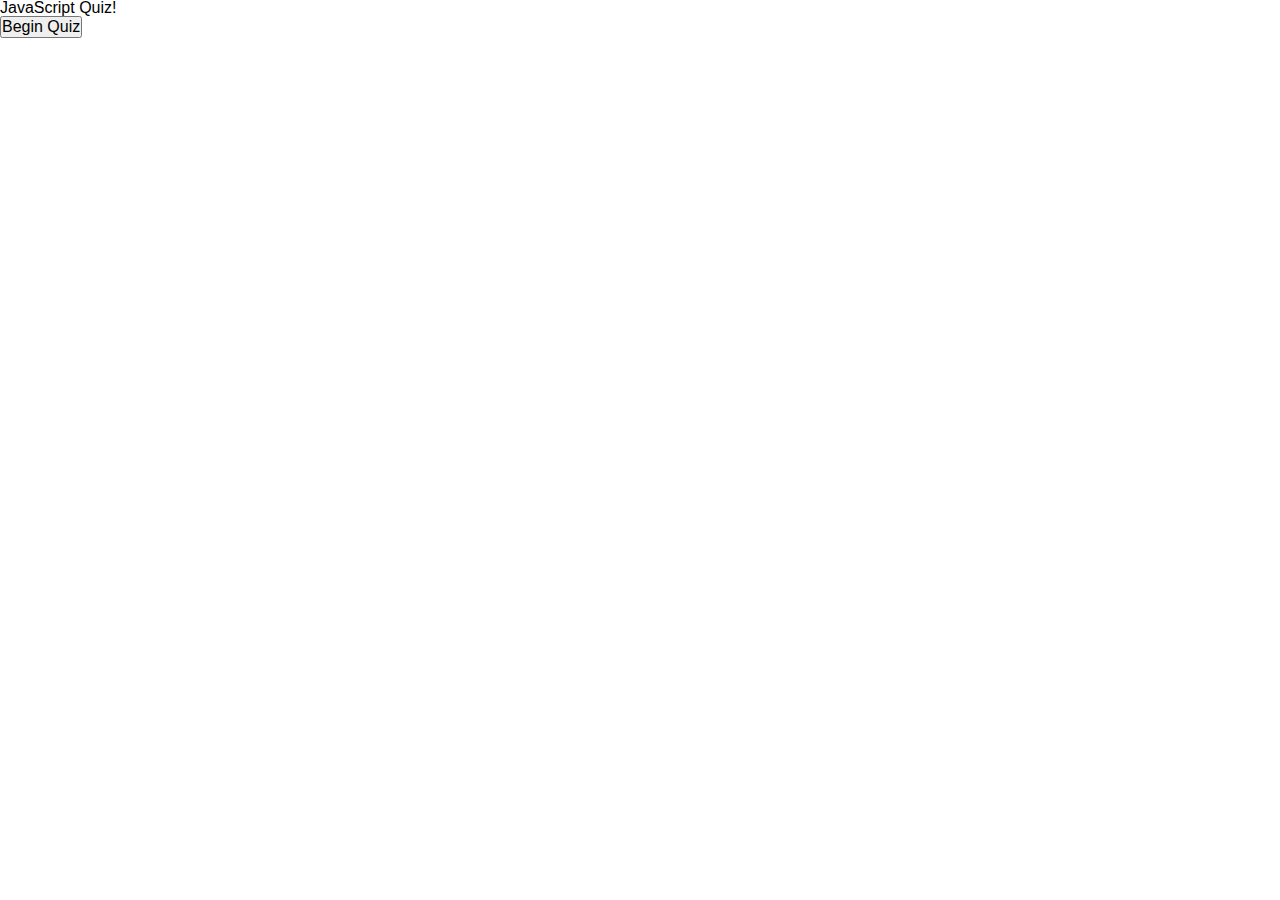
==== index.html @ 0f1d8e77 "started homework 4" ====
<!DOCTYPE html>
<html lang="en">
<head>
    <meta charset="UTF-8">
    <meta name="viewport" content="width=device-width, initial-scale=1.0">
    <title>Document</title>
    <link rel="stylesheet" type="text/css" href="./assets/css/reset.css">
    <link rel="stylesheet" type="text/css" href="./assets/css/styles.css">
    <script src="./assets/js/script.js"></script>
</head>
<body>
    <header>
        <div class="header-font">JavaScript Quiz!</div>
        <button class="start-button">Begin Quiz</button>
    </header>
    <main>
        <section>
            
        </section>
    </main>
</body>
</html>
---- assets/css/styles.css ----
* {
    box-sizing: border-box;
}
button {

}
body {

}
header {

}
h1 {
    
}
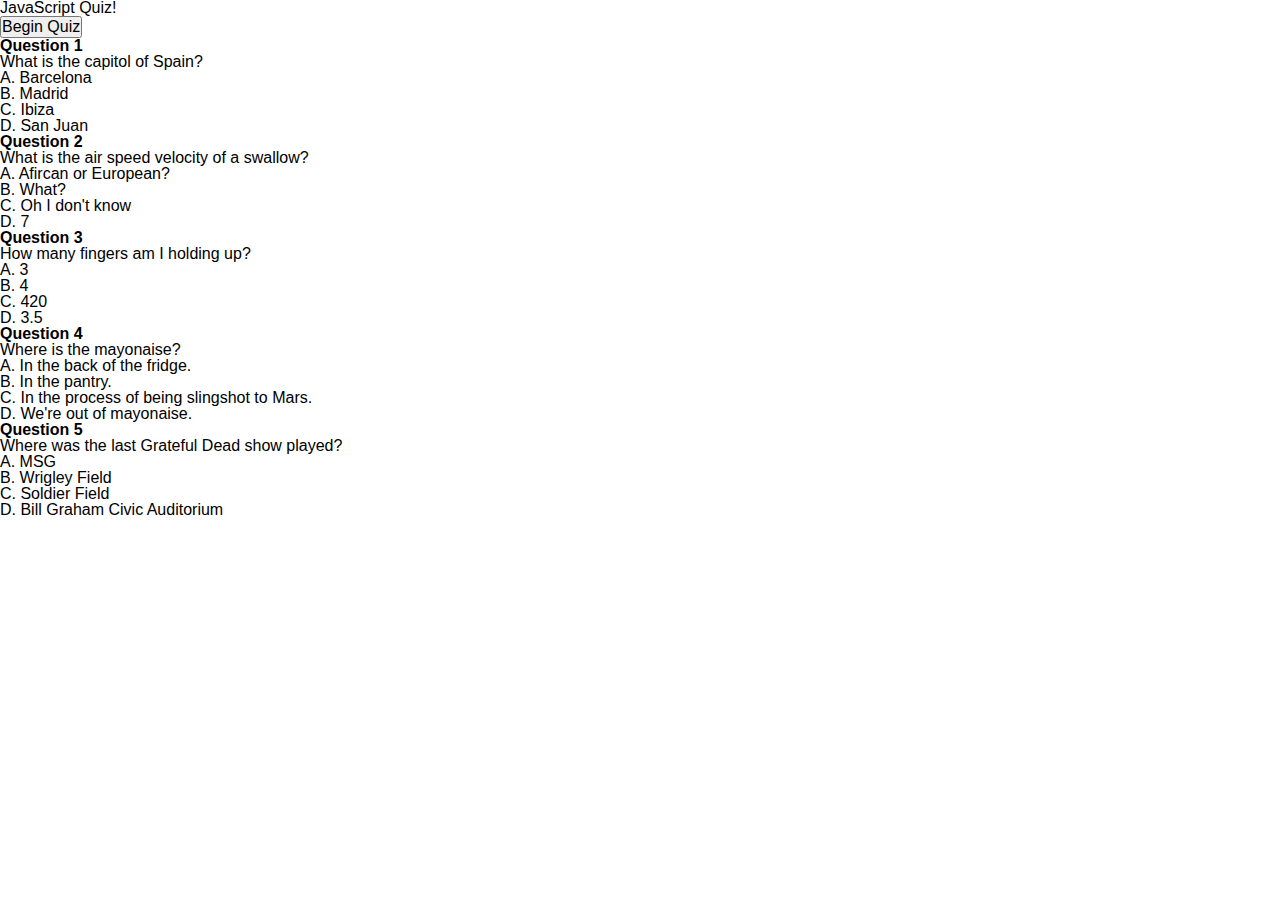
==== commit fb9fd372: "made changes to homework" ====
--- a/index.html
+++ b/index.html
@@ -15,7 +15,46 @@
     </header>
     <main>
         <section>
-            
+            <h1>Question 1</h1>
+            <p> What is the capitol of Spain?</p>
+              <ul>
+                <li>A. Barcelona</li>
+                <li>B. Madrid</li>
+                <li>C. Ibiza</li>
+                <li>D. San Juan</li>
+              </ul>
+            <h1>Question 2</h1>
+            <p> What is the air speed velocity of a swallow?</p>
+            <ul>
+                <li>A. Afircan or European?</li>
+                <li>B. What?</li>
+                <li>C. Oh I don't know</li>
+                <li>D. 7</li>
+            </ul>
+            <h1> Question 3 </h1>
+            <p> How many fingers am I holding up?</p>
+            <ul>
+                <li>A. 3</li>
+                <li>B. 4</li>
+                <li>C. 420</li>
+                <li>D. 3.5</li>
+            </ul>
+            <h1> Question 4</h1>
+            <p> Where is the mayonaise?</p>
+            <ul>
+                <li>A. In the back of the fridge.</li>
+                <li>B. In the pantry.</li>
+                <li>C. In the process of being slingshot to Mars.</li>
+                <li>D. We're out of mayonaise.</li>
+            </ul>
+            <h1> Question 5</h1>
+            <p> Where was the last Grateful Dead show played?</p>
+            <ul>
+                <li>A. MSG</li>
+                <li>B. Wrigley Field</li>
+                <li>C. Soldier Field</li>
+                <li>D. Bill Graham Civic Auditorium</li>
+            </ul>
         </section>
     </main>
 </body>
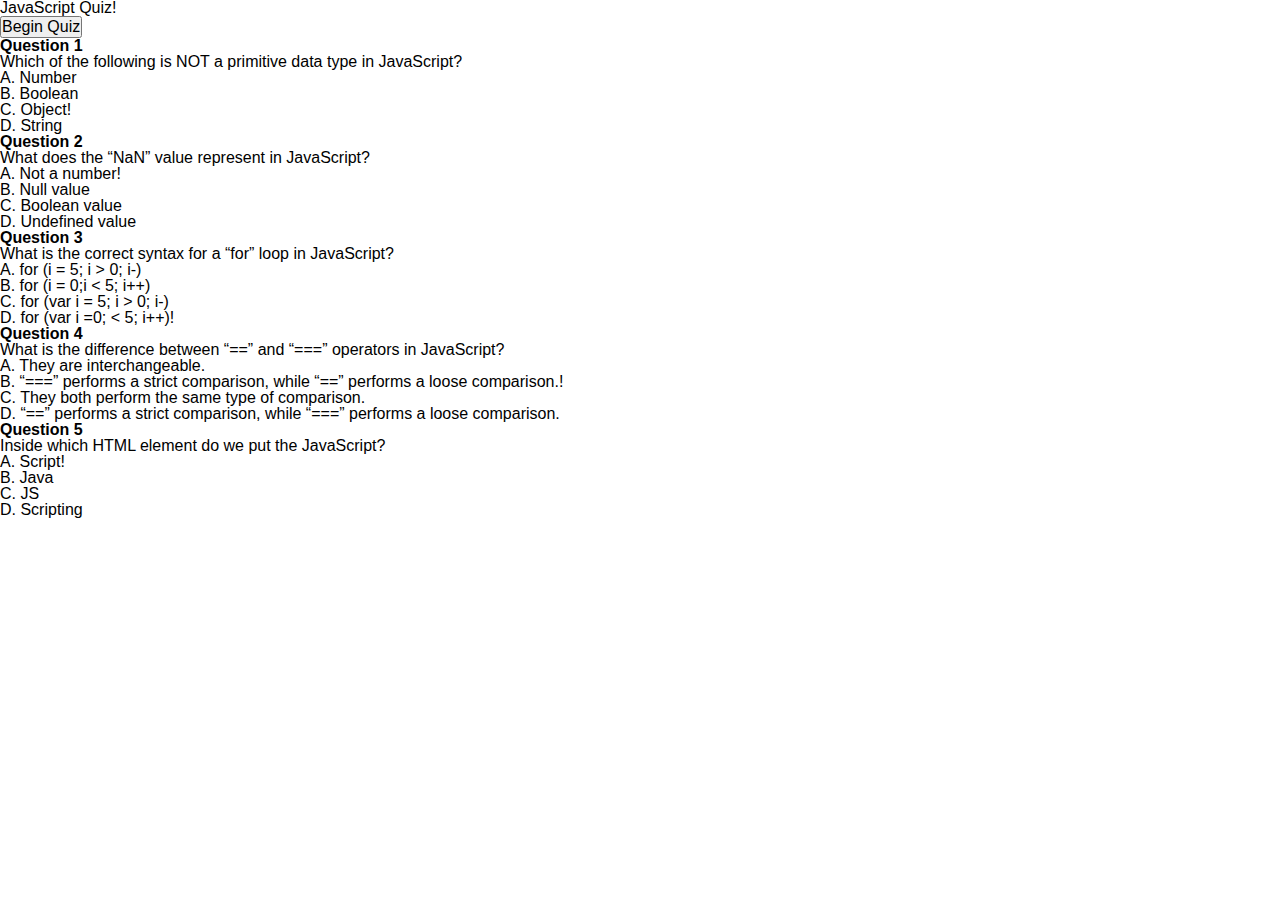
==== commit 11e0b204: "made some updates to hw4" ====
--- a/index.html
+++ b/index.html
@@ -16,44 +16,44 @@
     <main>
         <section>
             <h1>Question 1</h1>
-            <p> What is the capitol of Spain?</p>
+            <p> Which of the following is NOT a primitive data type in JavaScript?</p>
               <ul>
-                <li>A. Barcelona</li>
-                <li>B. Madrid</li>
-                <li>C. Ibiza</li>
-                <li>D. San Juan</li>
+                <li>A. Number</li>
+                <li>B. Boolean</li>
+                <li>C. Object!</li>
+                <li>D. String</li>
               </ul>
             <h1>Question 2</h1>
-            <p> What is the air speed velocity of a swallow?</p>
+            <p> What does the “NaN” value represent in JavaScript?</p>
             <ul>
-                <li>A. Afircan or European?</li>
-                <li>B. What?</li>
-                <li>C. Oh I don't know</li>
-                <li>D. 7</li>
+                <li>A. Not a number!</li>
+                <li>B. Null value</li>
+                <li>C. Boolean value</li>
+                <li>D. Undefined value</li>
             </ul>
             <h1> Question 3 </h1>
-            <p> How many fingers am I holding up?</p>
+            <p> What is the correct syntax for a “for” loop in JavaScript?</p>
             <ul>
-                <li>A. 3</li>
-                <li>B. 4</li>
-                <li>C. 420</li>
-                <li>D. 3.5</li>
+                <li>A. for (i = 5; i > 0; i-)</li>
+                <li>B. for (i = 0;i < 5; i++)</li>
+                <li>C. for (var i = 5; i > 0; i-)</li>
+                <li>D. for (var i =0; < 5; i++)!</li>
             </ul>
             <h1> Question 4</h1>
-            <p> Where is the mayonaise?</p>
+            <p> What is the difference between “==” and “===” operators in JavaScript?</p>
             <ul>
-                <li>A. In the back of the fridge.</li>
-                <li>B. In the pantry.</li>
-                <li>C. In the process of being slingshot to Mars.</li>
-                <li>D. We're out of mayonaise.</li>
+                <li>A. They are interchangeable.</li>
+                <li>B. “===” performs a strict comparison, while “==” performs a loose comparison.!</li>
+                <li>C. They both perform the same type of comparison.</li>
+                <li>D. “==” performs a strict comparison, while “===” performs a loose comparison.</li>
             </ul>
             <h1> Question 5</h1>
-            <p> Where was the last Grateful Dead show played?</p>
+            <p> Inside which HTML element do we put the JavaScript?</p>
             <ul>
-                <li>A. MSG</li>
-                <li>B. Wrigley Field</li>
-                <li>C. Soldier Field</li>
-                <li>D. Bill Graham Civic Auditorium</li>
+                <li>A. Script! </li>
+                <li>B. Java </li>
+                <li>C. JS</li>
+                <li>D. Scripting</li>
             </ul>
         </section>
     </main>
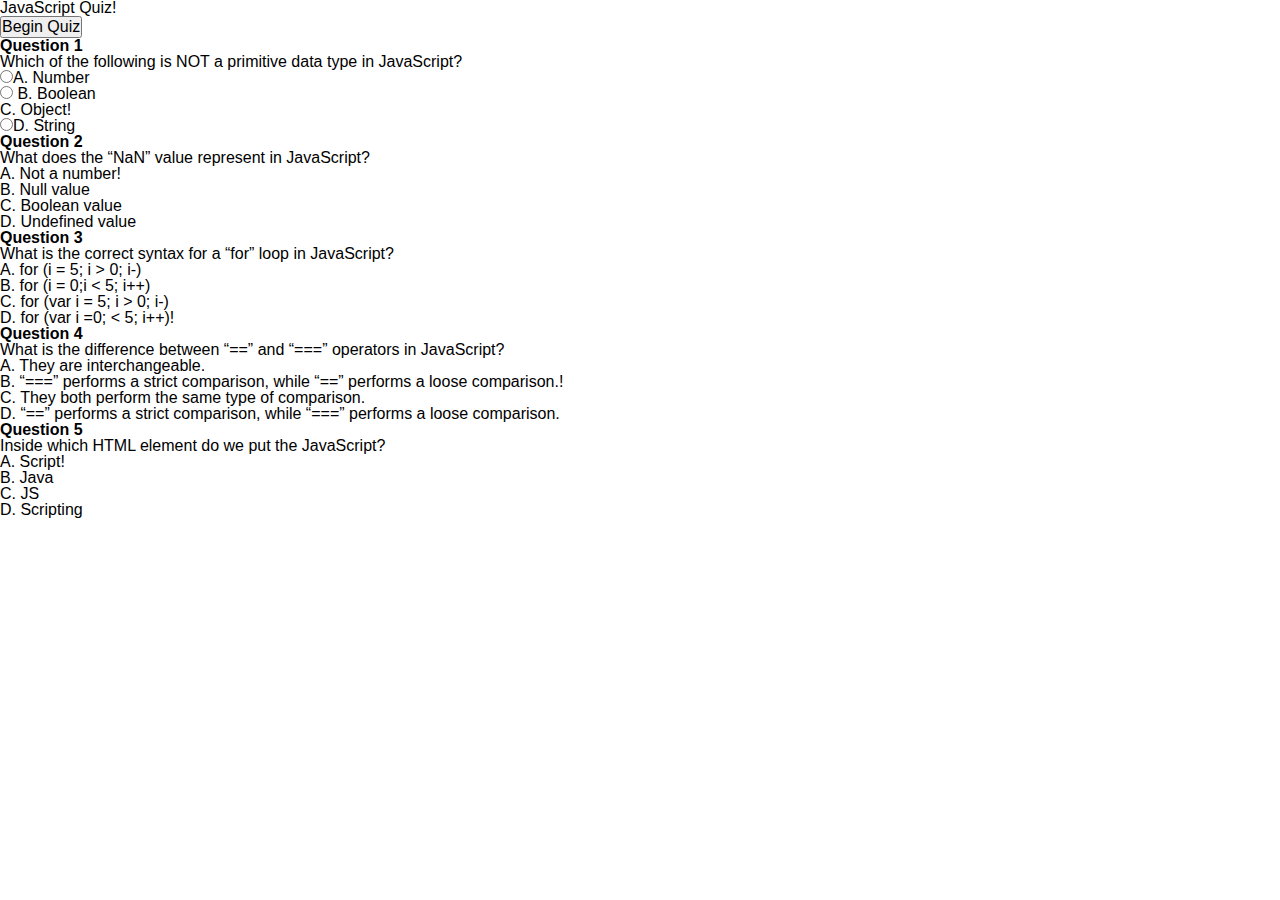
==== commit bdba9b5b: "worked on hw" ====
--- a/index.html
+++ b/index.html
@@ -15,13 +15,14 @@
     </header>
     <main>
         <section>
-            <h1>Question 1</h1>
+            <div class="container">
+                <h1>Question 1</h1>
             <p> Which of the following is NOT a primitive data type in JavaScript?</p>
               <ul>
-                <li>A. Number</li>
-                <li>B. Boolean</li>
+                <li><input type="radio" id="wronganswer" value = "A. Number">A. Number</li>
+                <li><input type="radio" id="wronganswer" value = "B. Boolean"> B. Boolean</li>
                 <li>C. Object!</li>
-                <li>D. String</li>
+                <li><input type="radio" id="wronganswer" value = "D. String">D. String</li>
               </ul>
             <h1>Question 2</h1>
             <p> What does the “NaN” value represent in JavaScript?</p>
@@ -54,6 +55,8 @@
                 <li>B. Java </li>
                 <li>C. JS</li>
                 <li>D. Scripting</li>
+            </div>
+            
             </ul>
         </section>
     </main>
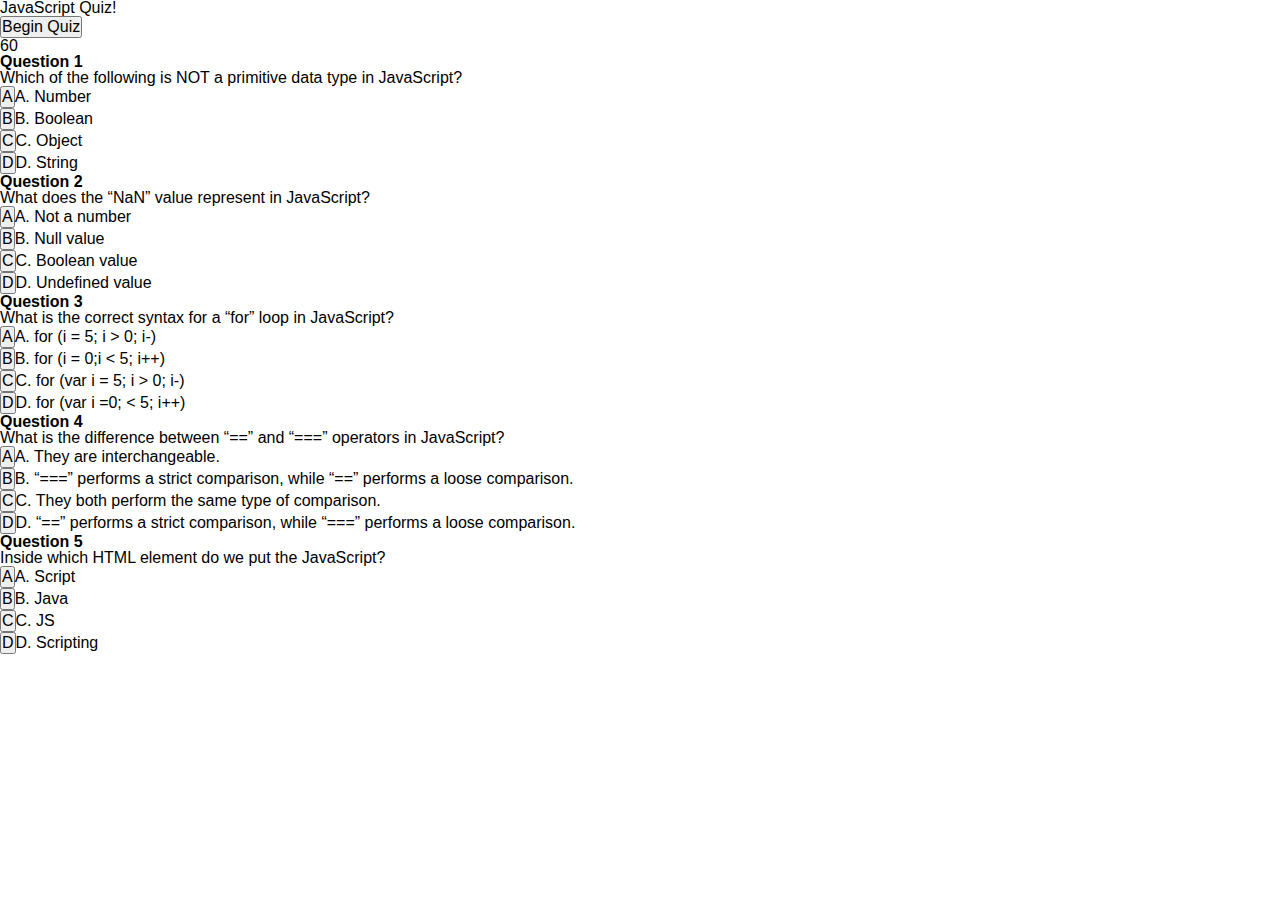
==== commit 36c96ab6: "made changes to homework" ====
--- a/index.html
+++ b/index.html
@@ -15,46 +15,47 @@
     </header>
     <main>
         <section>
+            <div id="timer">60</div>
             <div class="container">
                 <h1>Question 1</h1>
             <p> Which of the following is NOT a primitive data type in JavaScript?</p>
               <ul>
-                <li><input type="radio" id="wronganswer" value = "A. Number">A. Number</li>
-                <li><input type="radio" id="wronganswer" value = "B. Boolean"> B. Boolean</li>
-                <li>C. Object!</li>
-                <li><input type="radio" id="wronganswer" value = "D. String">D. String</li>
+                <li><input type="button" id="wronganswer" value = "A">A. Number</li>
+                <li><input type="button" id="wronganswer" value = "B">B. Boolean</li>
+                <li><input type="button" id="correctanswer" value = "C">C. Object</li>
+                <li><input type="button" id="wronganswer" value = "D">D. String</li>
               </ul>
             <h1>Question 2</h1>
             <p> What does the “NaN” value represent in JavaScript?</p>
             <ul>
-                <li>A. Not a number!</li>
-                <li>B. Null value</li>
-                <li>C. Boolean value</li>
-                <li>D. Undefined value</li>
+                <li><input type="button" id="correctanswer" value="A">A. Not a number</li>
+                <li><input type="button" id="wronganswer" value="B">B. Null value</li>
+                <li><input type="button" id="wronganswer" value="C">C. Boolean value</li>
+                <li><input type="button" id="wronganswer" value="D">D. Undefined value</li>
             </ul>
             <h1> Question 3 </h1>
             <p> What is the correct syntax for a “for” loop in JavaScript?</p>
             <ul>
-                <li>A. for (i = 5; i > 0; i-)</li>
-                <li>B. for (i = 0;i < 5; i++)</li>
-                <li>C. for (var i = 5; i > 0; i-)</li>
-                <li>D. for (var i =0; < 5; i++)!</li>
+                <li><input type="button" id="wronganswer" value="A">A. for (i = 5; i > 0; i-)</li>
+                <li><input type="button" id="wronganswer" value="B">B. for (i = 0;i < 5; i++)</li>
+                <li><input type="button" id="wronganswer" value="C">C. for (var i = 5; i > 0; i-)</li>
+                <li><input type="button" id="correctanswer" value="D">D. for (var i =0; < 5; i++)</li>
             </ul>
             <h1> Question 4</h1>
             <p> What is the difference between “==” and “===” operators in JavaScript?</p>
             <ul>
-                <li>A. They are interchangeable.</li>
-                <li>B. “===” performs a strict comparison, while “==” performs a loose comparison.!</li>
-                <li>C. They both perform the same type of comparison.</li>
-                <li>D. “==” performs a strict comparison, while “===” performs a loose comparison.</li>
+                <li><input type="button" id="wronganswer" value="A">A. They are interchangeable.</li>
+                <li><input type="button" id="correctanswer" value="B">B. “===” performs a strict comparison, while “==” performs a loose comparison.</li>
+                <li><input type="button" id="wronganswer" value="C">C. They both perform the same type of comparison.</li>
+                <li><input type="button" id="wronganswer" value="D">D. “==” performs a strict comparison, while “===” performs a loose comparison.</li>
             </ul>
             <h1> Question 5</h1>
             <p> Inside which HTML element do we put the JavaScript?</p>
             <ul>
-                <li>A. Script! </li>
-                <li>B. Java </li>
-                <li>C. JS</li>
-                <li>D. Scripting</li>
+                <li><input type="button" id="correctanswer" value="A">A. Script </li>
+                <li><input type="button" id="wronganswer" value="B">B. Java </li>
+                <li><input type="button" id="wronganswer" value="C">C. JS</li>
+                <li><input type="button" id="wronganswer" value="D">D. Scripting</li>
             </div>
             
             </ul>
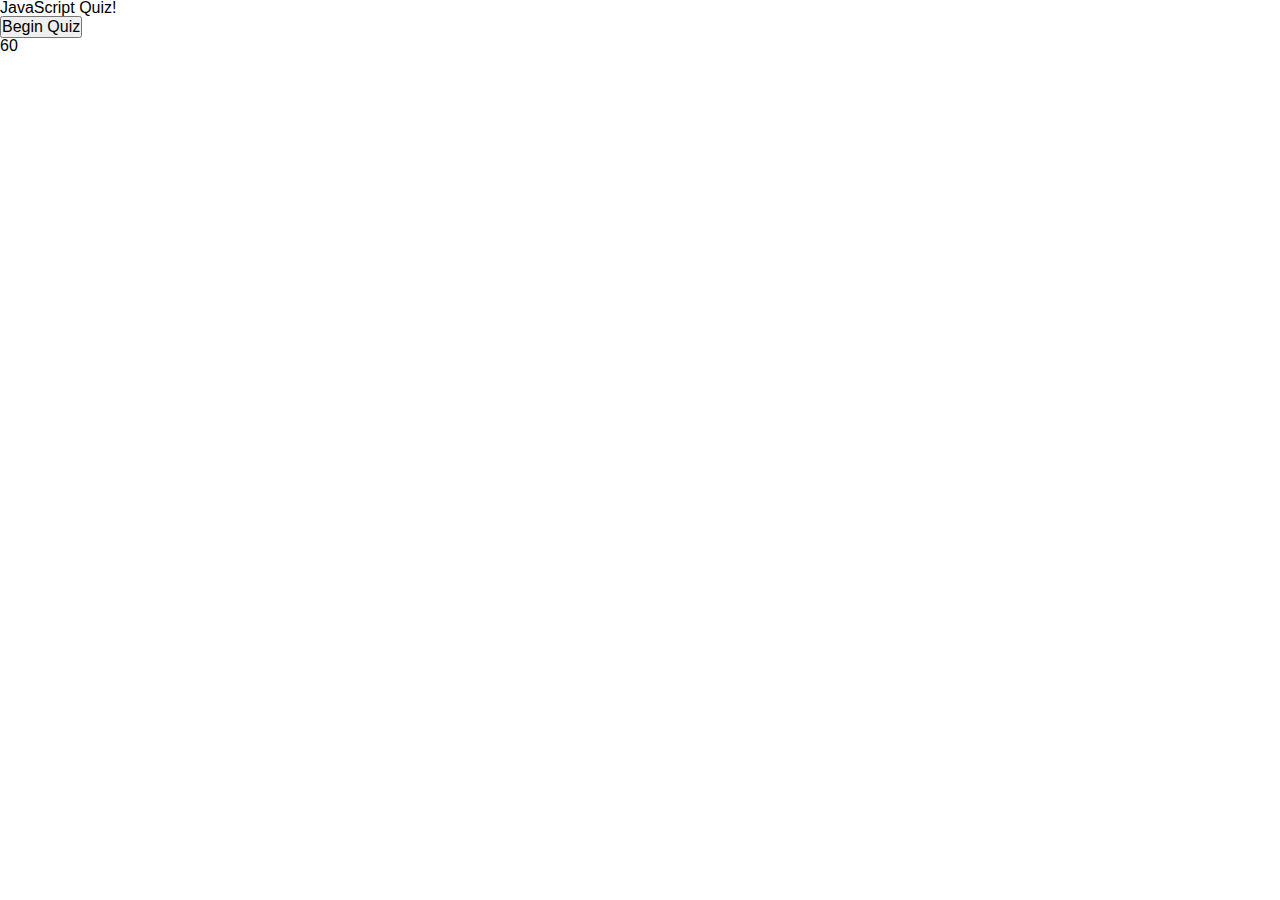
==== commit f296c7b4: "worked on hw 4" ====
--- a/index.html
+++ b/index.html
@@ -1,13 +1,14 @@
 <!DOCTYPE html>
 <html lang="en">
+
 <head>
     <meta charset="UTF-8">
-    <meta name="viewport" content="width=device-width, initial-scale=1.0">
+    <meta name="viewport" content="wclassth=device-wclassth, initial-scale=1.0">
     <title>Document</title>
     <link rel="stylesheet" type="text/css" href="./assets/css/reset.css">
     <link rel="stylesheet" type="text/css" href="./assets/css/styles.css">
-    <script src="./assets/js/script.js"></script>
 </head>
+
 <body>
     <header>
         <div class="header-font">JavaScript Quiz!</div>
@@ -16,50 +17,61 @@
     <main>
         <section>
             <div id="timer">60</div>
-            <div class="container">
-                <h1>Question 1</h1>
-            <p> Which of the following is NOT a primitive data type in JavaScript?</p>
-              <ul>
-                <li><input type="button" id="wronganswer" value = "A">A. Number</li>
-                <li><input type="button" id="wronganswer" value = "B">B. Boolean</li>
-                <li><input type="button" id="correctanswer" value = "C">C. Object</li>
-                <li><input type="button" id="wronganswer" value = "D">D. String</li>
-              </ul>
-            <h1>Question 2</h1>
-            <p> What does the “NaN” value represent in JavaScript?</p>
-            <ul>
-                <li><input type="button" id="correctanswer" value="A">A. Not a number</li>
-                <li><input type="button" id="wronganswer" value="B">B. Null value</li>
-                <li><input type="button" id="wronganswer" value="C">C. Boolean value</li>
-                <li><input type="button" id="wronganswer" value="D">D. Undefined value</li>
-            </ul>
-            <h1> Question 3 </h1>
-            <p> What is the correct syntax for a “for” loop in JavaScript?</p>
-            <ul>
-                <li><input type="button" id="wronganswer" value="A">A. for (i = 5; i > 0; i-)</li>
-                <li><input type="button" id="wronganswer" value="B">B. for (i = 0;i < 5; i++)</li>
-                <li><input type="button" id="wronganswer" value="C">C. for (var i = 5; i > 0; i-)</li>
-                <li><input type="button" id="correctanswer" value="D">D. for (var i =0; < 5; i++)</li>
-            </ul>
-            <h1> Question 4</h1>
-            <p> What is the difference between “==” and “===” operators in JavaScript?</p>
-            <ul>
-                <li><input type="button" id="wronganswer" value="A">A. They are interchangeable.</li>
-                <li><input type="button" id="correctanswer" value="B">B. “===” performs a strict comparison, while “==” performs a loose comparison.</li>
-                <li><input type="button" id="wronganswer" value="C">C. They both perform the same type of comparison.</li>
-                <li><input type="button" id="wronganswer" value="D">D. “==” performs a strict comparison, while “===” performs a loose comparison.</li>
-            </ul>
-            <h1> Question 5</h1>
-            <p> Inside which HTML element do we put the JavaScript?</p>
-            <ul>
-                <li><input type="button" id="correctanswer" value="A">A. Script </li>
-                <li><input type="button" id="wronganswer" value="B">B. Java </li>
-                <li><input type="button" id="wronganswer" value="C">C. JS</li>
-                <li><input type="button" id="wronganswer" value="D">D. Scripting</li>
+            <div class="container hide">
+               <div class="questionDiv">
+                 <h1>Question 1</h1>
+                <p> Which of the following is NOT a primitive data type in JavaScript?</p>
+                <ul>
+                    <li><input type="button" class="wronganswer" value="A">A. Number</li>
+                    <li><input type="button" class="wronganswer" value="B">B. Boolean</li>
+                    <li><input type="button" class="correctanswer" value="C">C. Object</li>
+                    <li><input type="button" class="wronganswer" value="D">D. String</li>
+                </ul>
+               </div> 
+               <div class="questionDiv">
+                <h1>Question 2</h1>
+                <p> What does the “NaN” value represent in JavaScript?</p>
+                <ul>
+                    <li><input type="button" class="correctanswer" value="A">A. Not a number</li>
+                    <li><input type="button" class="wronganswer" value="B">B. Null value</li>
+                    <li><input type="button" class="wronganswer" value="C">C. Boolean value</li>
+                    <li><input type="button" class="wronganswer" value="D">D. Undefined value</li>
+                </ul>
+               </div>
+                
+                <h1> Question 3 </h1>
+                <p> What is the correct syntax for a “for” loop in JavaScript?</p>
+                <ul>
+                    <li><input type="button" class="wronganswer" value="A">A. for (i = 5; i > 0; i-)</li>
+                    <li><input type="button" class="wronganswer" value="B">B. for (i = 0;i < 5; i++)</li>
+                    <li><input type="button" class="wronganswer" value="C">C. for (var i = 5; i > 0; i-)</li>
+                    <li><input type="button" class="correctanswer" value="D">D. for (var i =0; < 5; i++)</li>
+                </ul>
+                <h1> Question 4</h1>
+                <p> What is the difference between “==” and “===” operators in JavaScript?</p>
+                <ul>
+                    <li><input type="button" class="wronganswer" value="A">A. They are interchangeable.</li>
+                    <li><input type="button" class="correctanswer" value="B">B. “===” performs a strict comparison,
+                        while “==” performs a loose comparison.</li>
+                    <li><input type="button" class="wronganswer" value="C">C. They both perform the same type of
+                        comparison.</li>
+                    <li><input type="button" class="wronganswer" value="D">D. “==” performs a strict comparison, while
+                        “===” performs a loose comparison.</li>
+                </ul>
+                <h1> Question 5</h1>
+                <p> Insclasse which HTML element do we put the JavaScript?</p>
+                <ul>
+                    <li><input type="button" class="correctanswer" value="A">A. Script </li>
+                    <li><input type="button" class="wronganswer" value="B">B. Java </li>
+                    <li><input type="button" class="wronganswer" value="C">C. JS</li>
+                    <li><input type="button" class="wronganswer" value="D">D. Scripting</li>
             </div>
-            
+
             </ul>
         </section>
     </main>
+    <script src="./assets/js/script.js"></script>
 </body>
+
+
 </html>--- a/assets/css/styles.css
+++ b/assets/css/styles.css
@@ -12,4 +12,7 @@
 }
 h1 {
     
+}
+.hide {
+    display: none;
 }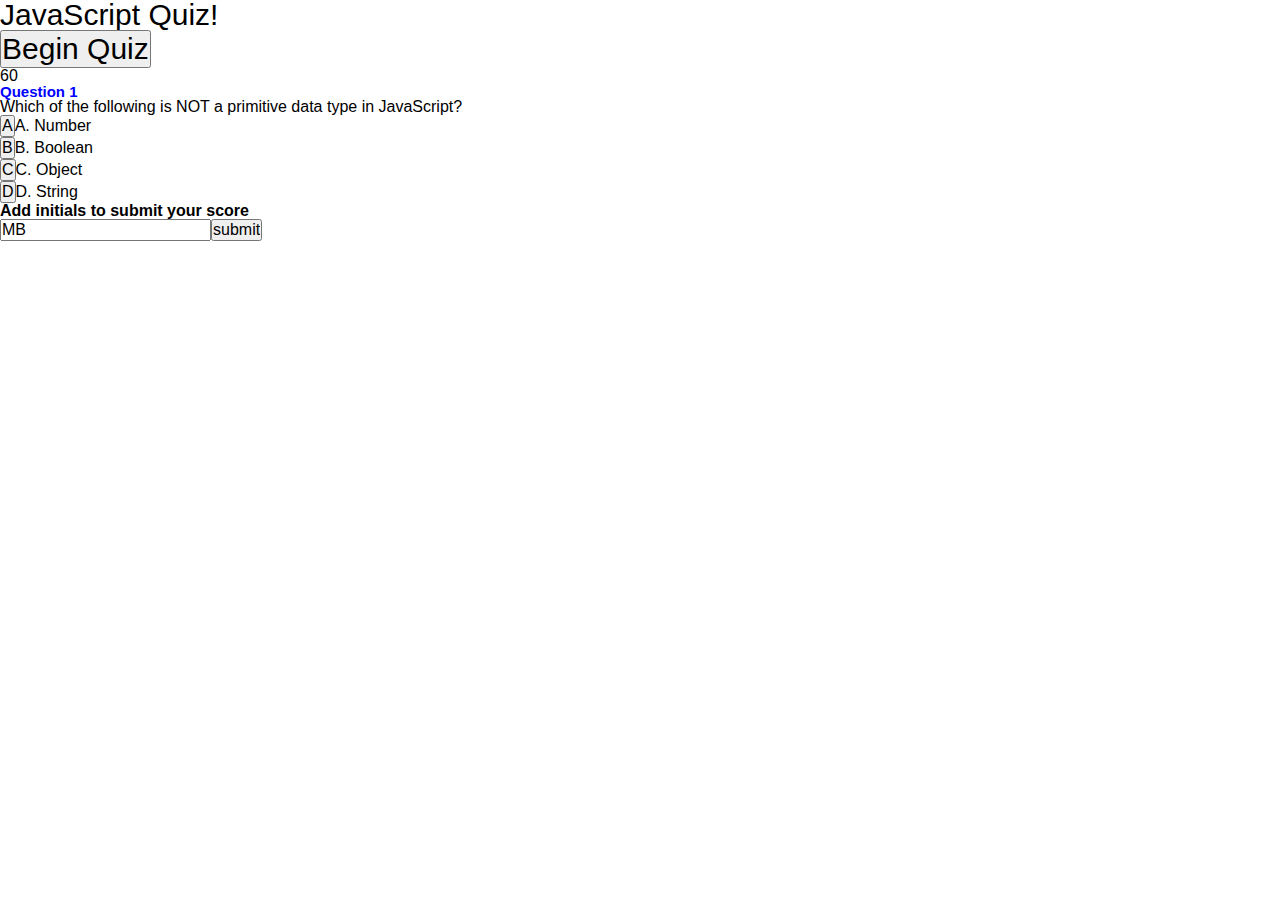
==== commit 1080bec7: "finalized hw4" ====
--- a/index.html
+++ b/index.html
@@ -18,7 +18,12 @@
         <section>
             <div id="timer">60</div>
             <div class="container hide">
-               <div class="questionDiv">
+                <!-- <h2 id="q"></h2>
+                <div id="opts" class="opts"></div> -->
+            </div>
+            
+            
+               <div class="question-one">
                  <h1>Question 1</h1>
                 <p> Which of the following is NOT a primitive data type in JavaScript?</p>
                 <ul>
@@ -28,7 +33,7 @@
                     <li><input type="button" class="wronganswer" value="D">D. String</li>
                 </ul>
                </div> 
-               <div class="questionDiv">
+               <div class="question-two hide">
                 <h1>Question 2</h1>
                 <p> What does the “NaN” value represent in JavaScript?</p>
                 <ul>
@@ -38,39 +43,45 @@
                     <li><input type="button" class="wronganswer" value="D">D. Undefined value</li>
                 </ul>
                </div>
-                
-                <h1> Question 3 </h1>
-                <p> What is the correct syntax for a “for” loop in JavaScript?</p>
-                <ul>
+                <div class="question-three hide">
+                    <h1>Question 3</h1>
+                    <p> What is the correct syntax for a “for” loop in JavaScript?</p>
+                    <ul>
                     <li><input type="button" class="wronganswer" value="A">A. for (i = 5; i > 0; i-)</li>
                     <li><input type="button" class="wronganswer" value="B">B. for (i = 0;i < 5; i++)</li>
                     <li><input type="button" class="wronganswer" value="C">C. for (var i = 5; i > 0; i-)</li>
                     <li><input type="button" class="correctanswer" value="D">D. for (var i =0; < 5; i++)</li>
                 </ul>
-                <h1> Question 4</h1>
-                <p> What is the difference between “==” and “===” operators in JavaScript?</p>
+            </div>
+                <div class="question-four hide">
+                    <h1>Question 4</h1>
+                <p> In which HTML element do we put the JavaScript?</p>
                 <ul>
-                    <li><input type="button" class="wronganswer" value="A">A. They are interchangeable.</li>
-                    <li><input type="button" class="correctanswer" value="B">B. “===” performs a strict comparison,
-                        while “==” performs a loose comparison.</li>
-                    <li><input type="button" class="wronganswer" value="C">C. They both perform the same type of
-                        comparison.</li>
-                    <li><input type="button" class="wronganswer" value="D">D. “==” performs a strict comparison, while
-                        “===” performs a loose comparison.</li>
-                </ul>
-                <h1> Question 5</h1>
-                <p> Insclasse which HTML element do we put the JavaScript?</p>
-                <ul>
-                    <li><input type="button" class="correctanswer" value="A">A. Script </li>
-                    <li><input type="button" class="wronganswer" value="B">B. Java </li>
+                    <li><input type="button" class="wronganswer" value="A">A. Java </li>
+                    <li><input type="button" class="correctanswer" value="B">B. Script </li>
                     <li><input type="button" class="wronganswer" value="C">C. JS</li>
                     <li><input type="button" class="wronganswer" value="D">D. Scripting</li>
+                </ul>
+            </div>
+            
             </div>
 
-            </ul>
+            
         </section>
-    </main>
+      </main>
+   <div id="end-game" class="hide">
+        <h2>Quiz complete!</h2>
+        <p>Score<span id="score"></span></p>
+        </div>
+        <article>
+            <form>
+                <h2>Add initials to submit your score</h2>
+                <input type="text" value="MB"><input type="submit" value="submit" maxlength="3">
+        </form>
+        </article>
+        
     <script src="./assets/js/script.js"></script>
+    
 </body>
 
 
--- a/assets/css/styles.css
+++ b/assets/css/styles.css
@@ -5,13 +5,17 @@
 
 }
 body {
+    justify-content: center;
 
 }
 header {
+    font-size: 30px; 
 
 }
 h1 {
-    
+    font-size: 15px;
+    font-family: 'Franklin Gothic Medium', 'Arial Narrow', Arial, sans-serif;
+    color: blue;
 }
 .hide {
     display: none;
